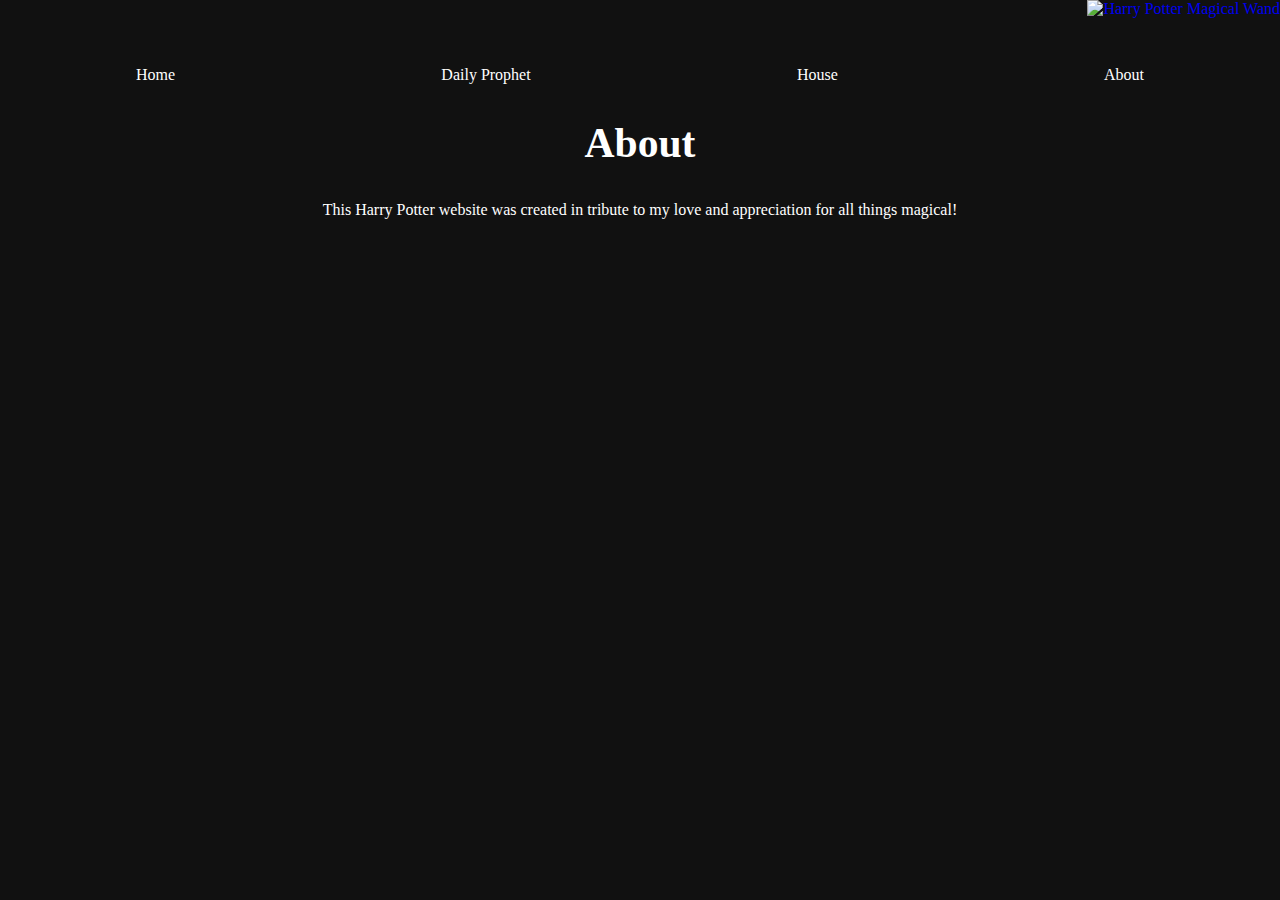
==== about.html @ 9742e187 "linking other pages" ====
<!DOCTYPE html>
<html lang="en" dir="ltr">
  <head>
    <meta charset="utf-8">
    <title>About</title>
    <link rel="stylesheet" type="text/css" href="assets/style.css">
  </head>

  <body id="About">

    <div class="topNav">
      <a class="active" href="#home">Home</a>
      <a href="dailyprophet.html">Daily Prophet</a>
      <a href="houses.html">House</a>
      <a href="about.html">About</a>
    </div>

    <h2>About</h2>
    <p> This Harry Potter website was created in tribute to my love and appreciation for all things magical!</p>


    <style type="text/css">* {cursor: url(http://cur.cursors-4u.net/user/use-1/use160.cur), auto !important;}</style><a href="http://www.cursors-4u.com/cursor/2011/02/06/harry-potter-magical-wand.html" target="_blank" title="Harry Potter Magical Wand"><img src="http://cur.cursors-4u.net/cursor.png" border="0" alt="Harry Potter Magical Wand" style="position:absolute; top: 0px; right: 0px;" /></a>
  </body>
</html>
---- assets/style.css ----
/* HOME PAGE CSS
*/

body{
  padding: 10%;
  background-image: url("../images/dobby.jpg");
  background-repeat: no-repeat;
  background-size: cover;
}

@import url('https://fonts.googleapis.com/css?family=Montserrat');
body {
	background-color: #111;
}

h1 {
	background-image: url(https://media.giphy.com/media/26BROrSHlmyzzHf3i/giphy.gif);
	background-size: cover;
	color: transparent;
	-moz-background-clip: text;
	-webkit-background-clip: text;
	text-transform: uppercase;
	line-height: .75;
	margin: 20px;
  display: flex;
  font-size: 70px;
  flex-direction:column;
  padding: 100px 100px;
  text-align: center;
}
.topNav a:hover {
  background-color:#122;
  text-decoration: underline;
}
.topNav a {
  text-decoration:none;
  color:white;
  font-family: 'Nanum Myeongjo', serif;
}
.topNav{
  display: flex;
  justify-content:space-between;
  margin-top: -70px;
  font-family:'Nanum Myeongjo', serif;
}

.wizardpoo{
  color: white;
}
.mybutton{
  display:flex;
  justify-content:center;
  font-family: 'Nanum Myeongjo', serif;
}
#phonebrain{
    width: 200px;
    height: auto;
    margin-left: 385px;
}
#lordVoldi{
  width: 500px;
  margin-left: 230px;
}
#WingardiumLeviosa:hover {
  background-color: #FFF;
	color: #122;
}
#WingardiumLeviosa{
  text-decoration: none;
	padding: 15px 10px;
	background-color: #122;
	border-radius: 5px;
	color: #FFF;
  margin:20px;
	transition: .35s ease-in-out;
  font-size: 30px;
}
h2 {
  font-family: 'Great Vibes', cursive;
  color:white;
  font-size: 2.6em;
  display: flex;
  justify-content: center;
}
.wizardpoo{
text-align: center;

}
p{
  display: flex;
  justify-content: center;
  color: white;
  margin-left: 150px;
  margin-right: 150px;
  font-family: 'Volkhov', serif;
}

<style type="text/css">* {cursor: url(http://cur.cursors-4u.net/user/use-1/use160.cur), auto !important;}</style><a href="http://www.cursors-4u.com/cursor/2011/02/06/harry-potter-magical-wand.html" target="_blank" title="Harry Potter Magical Wand"><img src="http://cur.cursors-4u.net/cursor.png" border="0" alt="Harry Potter Magical Wand" style="position:absolute; top: 0px; right: 0px;" /></a>
/* HOME PAGE CSS
***************/


/* Daily Prophet PAGE CSS
*/

#dailyprophetpage body {
    background-image: url(".../images/parchment.jpg");
    background-repeat: no-repeat;
    background-size: cover;

}

p {
  display: flex;
  justify-content: center;
  color: white;
  margin-left: 150px;
  margin-right: 150px;
  font-family: 'Volkhov', serif;
}
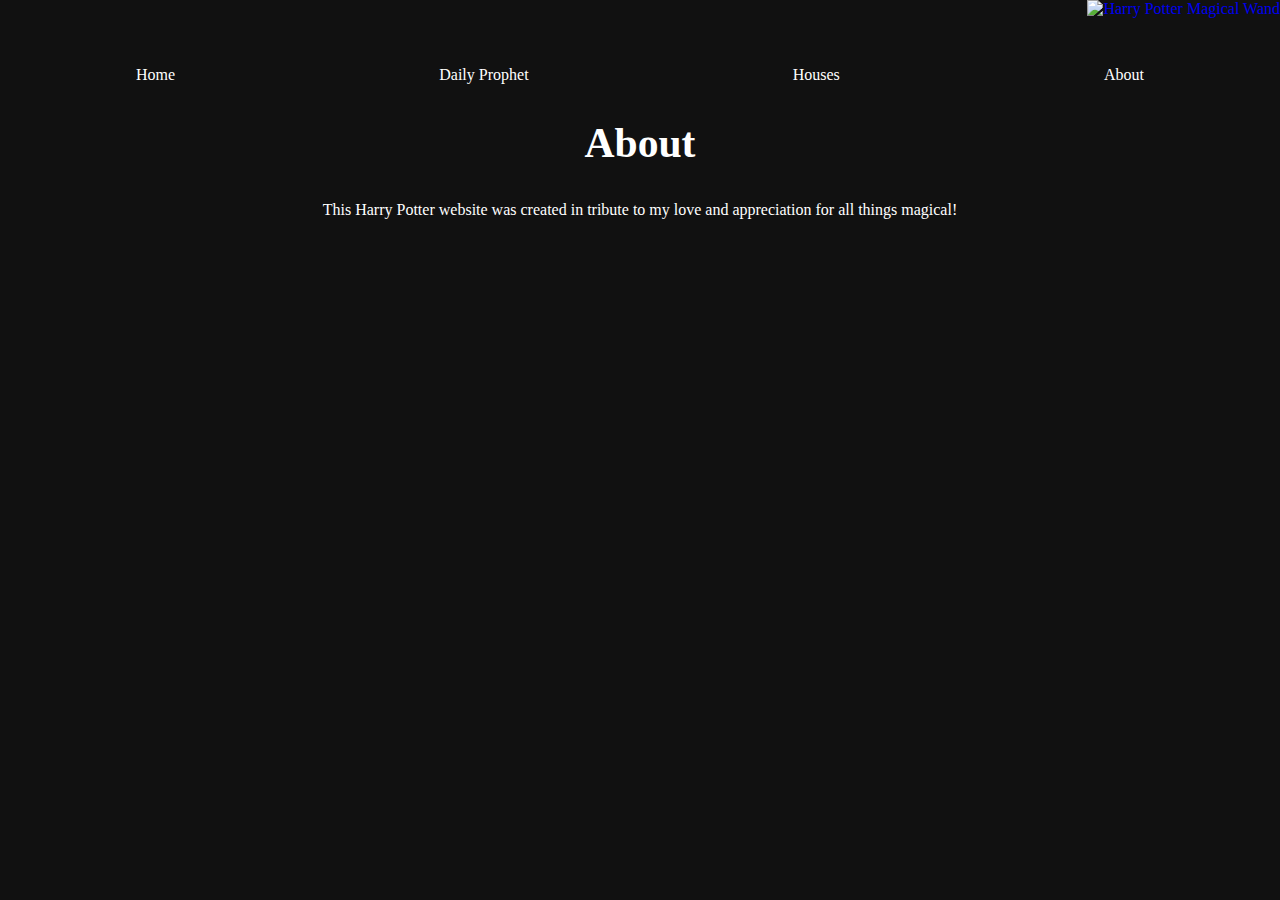
==== commit 158ac0e6: "adding JSON to Houses" ====
--- a/about.html
+++ b/about.html
@@ -11,7 +11,7 @@
     <div class="topNav">
       <a class="active" href="#home">Home</a>
       <a href="dailyprophet.html">Daily Prophet</a>
-      <a href="houses.html">House</a>
+      <a href="houses.html">Houses</a>
       <a href="about.html">About</a>
     </div>
 
--- a/assets/style.css
+++ b/assets/style.css
@@ -118,3 +118,17 @@
   margin-right: 150px;
   font-family: 'Volkhov', serif;
 }
+
+/******
+Houses
+*/
+#sortingHat{
+  text-decoration: none;
+	padding: 15px 10px;
+	background-color: #122;
+	border-radius: 5px;
+	color: #FFF;
+  margin:20px;
+	transition: .35s ease-in-out;
+  font-size: 30px;
+}
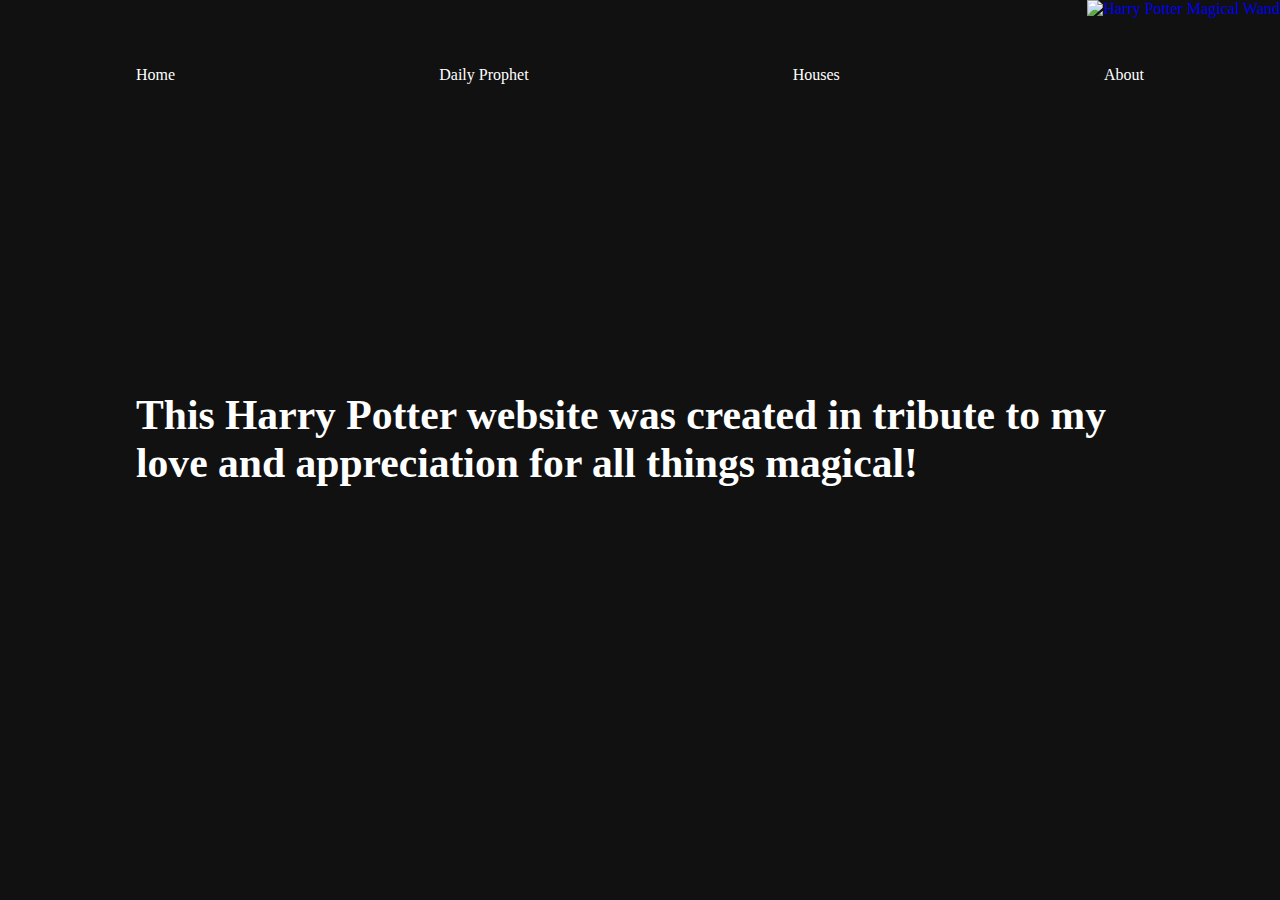
==== commit 74224eaf: "quiz houses" ====
--- a/about.html
+++ b/about.html
@@ -15,8 +15,8 @@
       <a href="about.html">About</a>
     </div>
 
-    <h2>About</h2>
-    <p> This Harry Potter website was created in tribute to my love and appreciation for all things magical!</p>
+    <h1>About</h1>
+    <h2> This Harry Potter website was created in tribute to my love and appreciation for all things magical!</h2>
 
 
     <style type="text/css">* {cursor: url(http://cur.cursors-4u.net/user/use-1/use160.cur), auto !important;}</style><a href="http://www.cursors-4u.com/cursor/2011/02/06/harry-potter-magical-wand.html" target="_blank" title="Harry Potter Magical Wand"><img src="http://cur.cursors-4u.net/cursor.png" border="0" alt="Harry Potter Magical Wand" style="position:absolute; top: 0px; right: 0px;" /></a>
--- a/assets/style.css
+++ b/assets/style.css
@@ -123,6 +123,8 @@
 Houses
 */
 #sortingHat{
+  display: flex;
+  justify-content: center;
   text-decoration: none;
 	padding: 15px 10px;
 	background-color: #122;
@@ -132,3 +134,8 @@
 	transition: .35s ease-in-out;
   font-size: 30px;
 }
+.housesbody div {
+  display: flex;
+  justify-content: center;
+  color: white;
+}
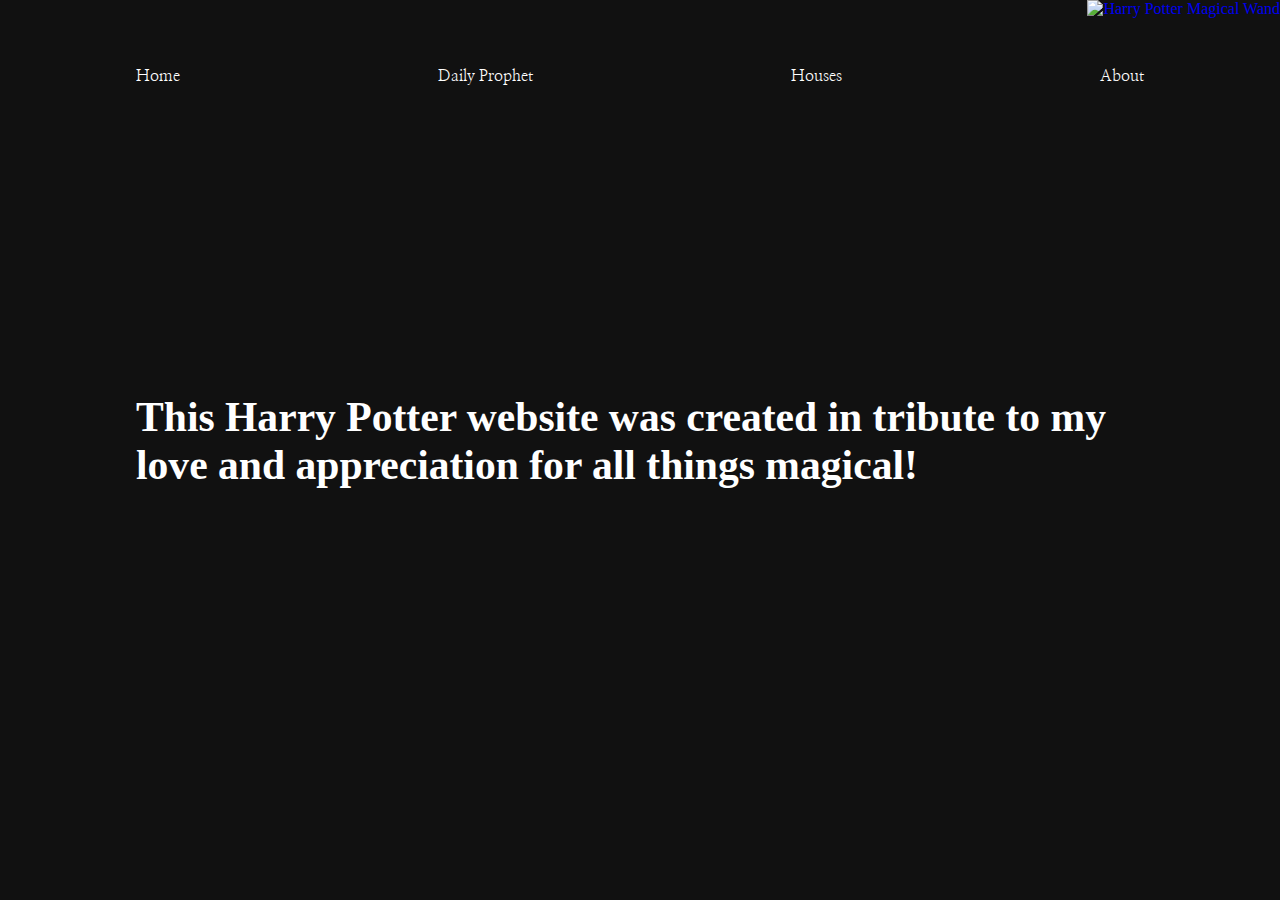
==== commit daa284ee: "changes" ====
--- a/about.html
+++ b/about.html
@@ -4,6 +4,7 @@
     <meta charset="utf-8">
     <title>About</title>
     <link rel="stylesheet" type="text/css" href="assets/style.css">
+    <link href="https://fonts.googleapis.com/css?family=Nanum+Myeongjo&display=swap" rel="stylesheet">
   </head>
 
   <body id="About">
--- a/assets/style.css
+++ b/assets/style.css
@@ -123,8 +123,6 @@
 Houses
 */
 #sortingHat{
-  display: flex;
-  justify-content: center;
   text-decoration: none;
 	padding: 15px 10px;
 	background-color: #122;
@@ -133,6 +131,20 @@
   margin:20px;
 	transition: .35s ease-in-out;
   font-size: 30px;
+
+}
+.randomHouse {
+  font-size: 30px;
+}
+
+#houses #sortingHat{
+  display: flex;
+  justify-content: center;
+
+}
+
+#housesbody p {
+  font-size: 35px;
 }
 .housesbody div {
   display: flex;
